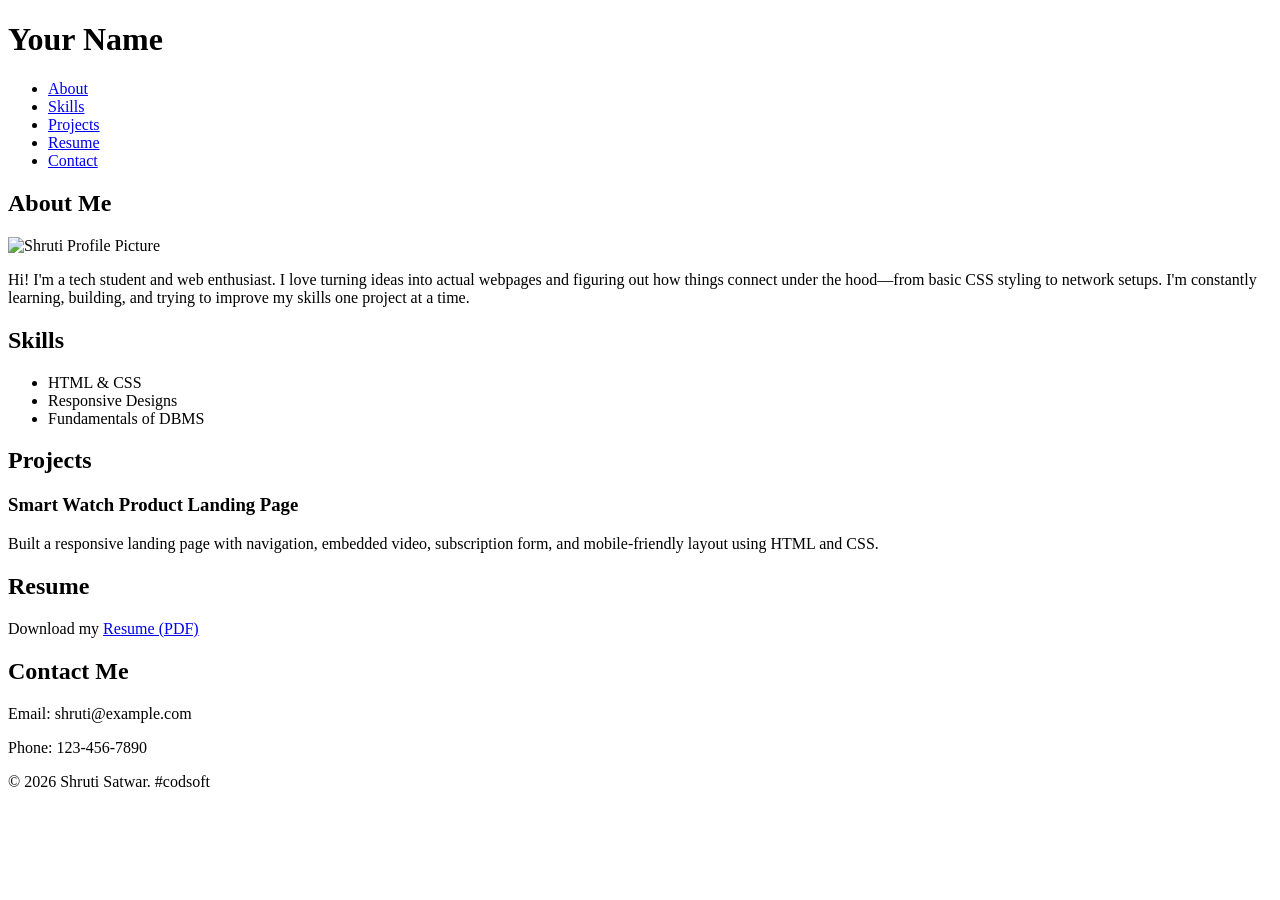
==== Task1-Portfolio/index.html @ f6b00cc6 "Create initial HTML structure for portfolio" ====
<!DOCTYPE html>
<html lang="en">
<head>
     <meta charset="UTF-8">
     <meta name="viewport" content="width=device-width, initial-scale=1.0">
     <title>My Portfolio #codsoft</title>
     <link rel="stylesheet" href="stylep.css">
</head>
<body>

  <!-- Header Section -->
  <header>     
       <div class="header-container">
            <h1>Your Name</h1>
            <nav>
                <ul>
                    <li><a href="#about">About</a></li>
                    <li><a href="#skills">Skills</a></li>
                    <li><a href="#projects">Projects</a></li>
                    <li><a href="#resume">Resume</a></li>
                    <li><a href="#contact">Contact</a></li>
                </ul>
            </nav>
        </div>
  </header>

  <!-- About Section -->
   <section id="about">    
     <h2>About Me</h2>      
     <img src="Shruti_Satwar Photo.jpeg" alt="Shruti Profile Picture" width="150">
     <p>Hi! I'm a tech student and web enthusiast. I love turning ideas into actual webpages and figuring out how things connect under the hood—from basic CSS styling to network setups. I'm constantly learning, building, and trying to improve my skills one project at a time.</p>
  </section>
   
  <!-- Skills Section -->
  <section id="skills">    
      <h2>Skills</h2>
      <ul>
          <li>HTML & CSS</li>
          <li>Responsive Designs</li>
          <li>Fundamentals of DBMS</li>
      </ul>
  </section> 

  <!-- Projects Section --> 
    <section id="projects">   
        <h2>Projects</h2>
        <div class="project">
            <h3>Smart Watch Product Landing Page</h3>
            <p>Built a responsive landing page with navigation, embedded video, subscription form, and mobile-friendly layout using HTML and CSS.</p>
        </div>
    </section>
 
    <!-- Resume Section -->
    <section id="resume">
        <h2>Resume</h2>
        <p>Download my <a href="Shruti_Satwar_Resume.pdf" target="_blank">Resume (PDF)</a></p>
    </section>
  

    <!-- Contact Section -->
    <section id="contact">
        <h2>Contact Me</h2>
        <p>Email: shruti@example.com</p>
        <p>Phone: 123-456-7890</p>
    </section>

    <!-- Footer -->
    <footer>
        <p>&copy; 2026 Shruti Satwar. #codsoft</p>
    </footer>

</body>
</html>
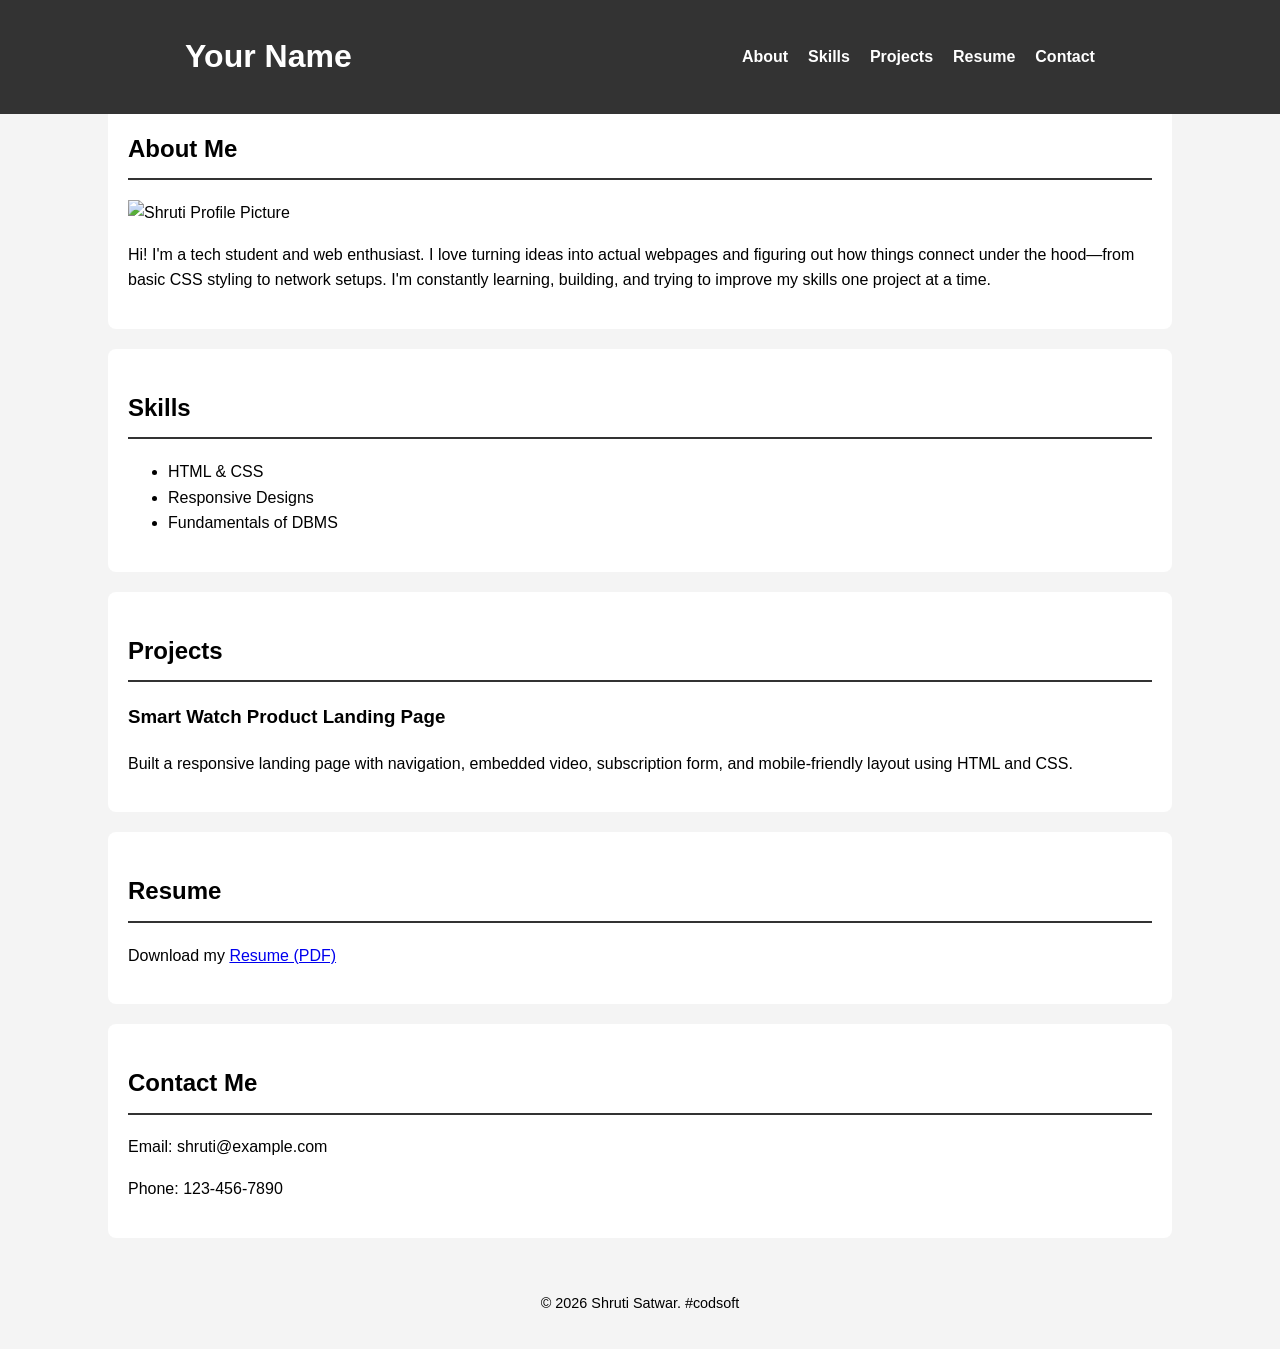
==== commit 1326b5cb: "Fix stylesheet link in index.html" ====
--- a/Task1-Portfolio/index.html
+++ b/Task1-Portfolio/index.html
@@ -4,7 +4,7 @@
      <meta charset="UTF-8">
      <meta name="viewport" content="width=device-width, initial-scale=1.0">
      <title>My Portfolio #codsoft</title>
-     <link rel="stylesheet" href="stylep.css">
+     <link rel="stylesheet" href="styles.css">
 </head>
 <body>
 
--- a/Task1-Portfolio/styles.css
+++ b/Task1-Portfolio/styles.css
@@ -0,0 +1,66 @@
+/* Basic Styles */
+body {
+    font-family: Arial, sans-serif;
+    line-height: 1.6;
+    margin: 0;
+    padding-top: 70px; /* Space for the fixed header */
+    background-color: #f4f4f4;
+}
+
+/* Navigation Bar Styling */
+header {
+    background: #333;
+    color: #fff;
+    padding: 10px 0;
+    position: fixed;
+    width: 100%;
+    top: 0;
+    z-index: 1000;
+}
+
+.header-container {
+    display: flex;
+    justify-content: space-around;
+    align-items: center;
+}
+
+nav ul {
+    list-style: none;
+    padding: 0;
+    display: flex;
+}
+
+nav ul li {
+    margin-left: 20px;
+}
+
+nav ul li a {
+    color: #fff;
+    text-decoration: none;
+    font-weight: bold;
+}
+
+nav ul li a:hover {
+    color: #ff9900;
+}
+
+/* Section Styling */
+section {
+    margin: 20px auto;
+    width: 80%;
+    background: #fff;
+    padding: 20px;
+    border-radius: 8px;
+    scroll-margin-top: 80px; /* Ensures header doesn't cover section title when clicking links */
+}
+
+h2 {
+    border-bottom: 2px solid #333;
+    padding-bottom: 10px;
+}
+
+footer {
+    text-align: center;
+    padding: 20px;
+    font-size: 0.9rem;
+}
